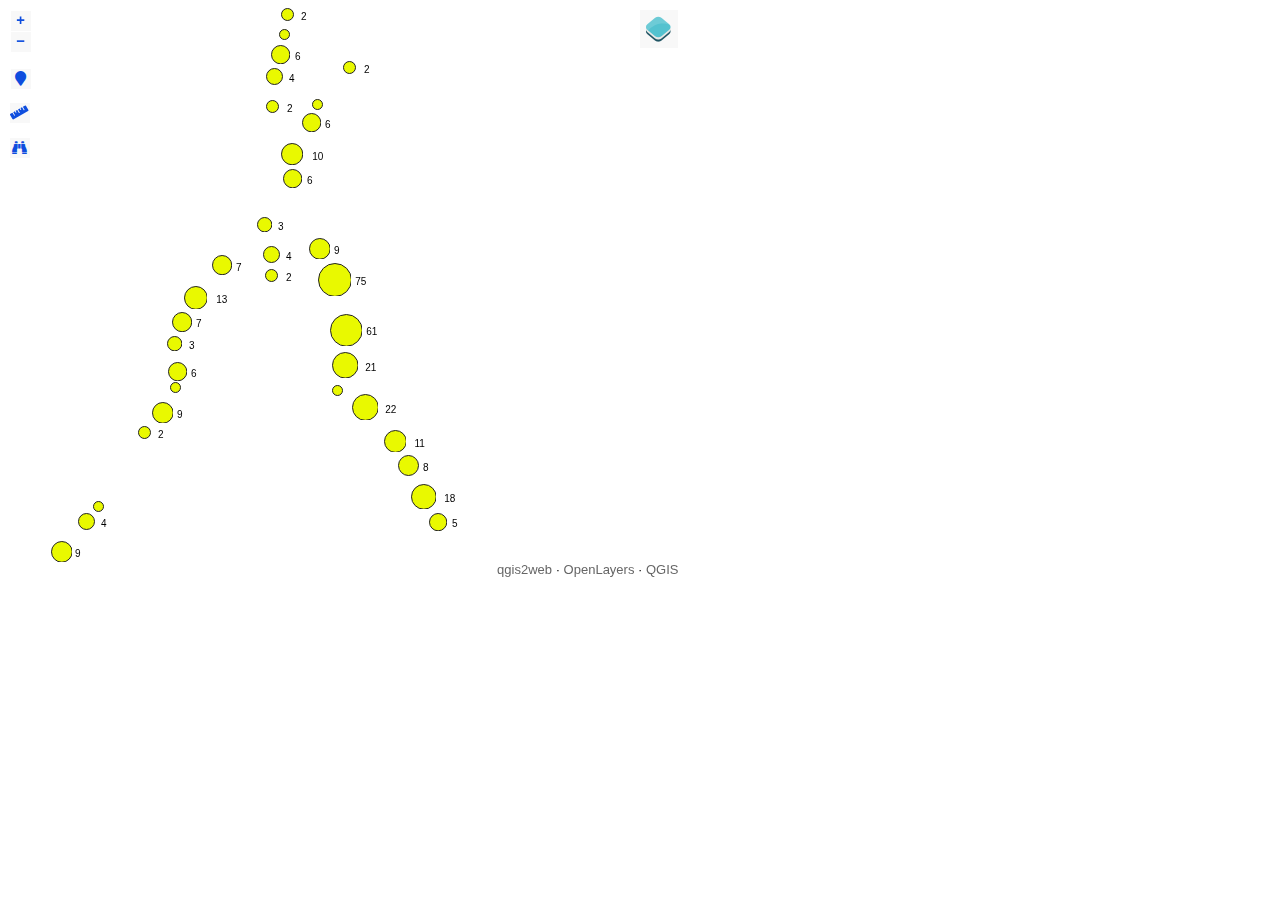
==== mapa/index.html @ 4a823601 "criacao site" ====
<!doctype html>
<html lang="en">
    <head>
        <meta charset="utf-8">
        <meta http-equiv="X-UA-Compatible" content="IE=edge">
        <meta name="viewport" content="initial-scale=1,user-scalable=no,maximum-scale=1,width=device-width">
        <meta name="mobile-web-app-capable" content="yes">
        <meta name="apple-mobile-web-app-capable" content="yes">
        <link rel="stylesheet" href="./resources/ol.css">
        <link rel="stylesheet" href="resources/fontawesome-all.min.css">
        <link rel="stylesheet" type="text/css" href="resources/horsey.min.css">
        <link rel="stylesheet" type="text/css" href="resources/ol3-search-layer.min.css">
        <link rel="stylesheet" href="./resources/ol-layerswitcher.css">
        <link rel="stylesheet" href="./resources/qgis2web.css">
<style>
.search-layer {
  top: 135px;
  left: .5em;
}
.ol-touch .search-layer {
  top: 180px;
}
</style>
        <style>
        html, body {
            background-color: #ffffff;
        }
        .ol-control button {
            background-color: #f8f8f8 !important;
            color: #0e4dde !important;
            border-radius: 0px !important;
        }
        .ol-zoom, .geolocate, .gcd-gl-control .ol-control {
            background-color: rgba(255,255,255,.4) !important;
            padding: 3px !important;
        }
        .ol-scale-line {
            background: none !important;
        }
        .ol-scale-line-inner {
            border: 2px solid #f8f8f8 !important;
            border-top: none !important;
            background: rgba(255, 255, 255, 0.5) !important;
            color: black !important;
        }
        </style>

        <style>
        .geolocate {
            top: 65px;
            left: .5em;
        }
        .ol-touch .geolocate {
            top: 80px;
        }
        </style>
<style>
.tooltip {
  position: relative;
  background: rgba(0, 0, 0, 0.5);
  border-radius: 4px;
  color: white;
  padding: 4px 8px;
  opacity: 0.7;
  white-space: nowrap;
}
.tooltip-measure {
  opacity: 1;
  font-weight: bold;
}
.tooltip-static {
  background-color: #ffcc33;
  color: black;
  border: 1px solid white;
}
.tooltip-measure:before,
.tooltip-static:before {
  border-top: 6px solid rgba(0, 0, 0, 0.5);
  border-right: 6px solid transparent;
  border-left: 6px solid transparent;
  content: "";
  position: absolute;
  bottom: -6px;
  margin-left: -7px;
  left: 50%;
}
.tooltip-static:before {
  border-top-color: #ffcc33;
}
.measure-control {
  top: 100px;
  left: .5em;
}
.ol-touch .measure-control {
  top: 130px;
}
</style>
        <style>
        #map {
            width: 687px;
            height: 579px;
        }
        </style>
        <title></title>
    </head>
    <body>
        <div id="map">
            <div id="popup" class="ol-popup">
                <a href="#" id="popup-closer" class="ol-popup-closer"></a>
                <div id="popup-content"></div>
            </div>
        </div>
        <script src="resources/qgis2web_expressions.js"></script>
        <script src="resources/polyfills.js"></script>
        <script src="./resources/functions.js"></script>
        <script src="./resources/ol.js"></script>
        <script src="http://cdn.polyfill.io/v2/polyfill.min.js?features=Element.prototype.classList,URL"></script>
        <script src="resources/horsey.min.js"></script>
        <script src="resources/ol3-search-layer.js"></script>
        <script src="./resources/ol-layerswitcher.js"></script>
        <script src="layers/EspciesAtropeladas2018_1.js"></script>
        <script src="styles/EspciesAtropeladas2018_1_style.js"></script>
        <script src="./layers/layers.js" type="text/javascript"></script> 
        <script src="./resources/Autolinker.min.js"></script>
        <script src="./resources/qgis2web.js"></script>
    </body>
</html>
---- mapa/resources/ol.css ----
.ol-box{box-sizing:border-box;border-radius:2px;border:2px solid #00f}.ol-mouse-position{top:8px;right:8px;position:absolute}.ol-scale-line{background:rgba(0,60,136,.3);border-radius:4px;bottom:8px;left:8px;padding:2px;position:absolute}.ol-scale-line-inner{border:1px solid #eee;border-top:none;color:#eee;font-size:10px;text-align:center;margin:1px;will-change:contents,width;transition:all .25s}.ol-scale-bar{position:absolute;bottom:8px;left:8px}.ol-scale-step-marker{width:1px;height:15px;background-color:#000;float:right;z-Index:10}.ol-scale-step-text{position:absolute;bottom:-5px;font-size:12px;z-Index:11;color:#000;text-shadow:-2px 0 #fff,0 2px #fff,2px 0 #fff,0 -2px #fff}.ol-scale-text{position:absolute;font-size:14px;text-align:center;bottom:25px;color:#000;text-shadow:-2px 0 #fff,0 2px #fff,2px 0 #fff,0 -2px #fff}.ol-scale-singlebar{position:relative;height:10px;z-Index:9;border:1px solid #000}.ol-unsupported{display:none}.ol-unselectable,.ol-viewport{-webkit-touch-callout:none;-webkit-user-select:none;-moz-user-select:none;-ms-user-select:none;user-select:none;-webkit-tap-highlight-color:transparent}.ol-overlaycontainer,.ol-overlaycontainer-stopevent{pointer-events:none}.ol-overlaycontainer-stopevent>*,.ol-overlaycontainer>*{pointer-events:auto}.ol-selectable{-webkit-touch-callout:default;-webkit-user-select:text;-moz-user-select:text;-ms-user-select:text;user-select:text}.ol-grabbing{cursor:-webkit-grabbing;cursor:-moz-grabbing;cursor:grabbing}.ol-grab{cursor:move;cursor:-webkit-grab;cursor:-moz-grab;cursor:grab}.ol-control{position:absolute;background-color:rgba(255,255,255,.4);border-radius:4px;padding:2px}.ol-control:hover{background-color:rgba(255,255,255,.6)}.ol-zoom{top:.5em;left:.5em}.ol-rotate{top:.5em;right:.5em;transition:opacity .25s linear,visibility 0s linear}.ol-rotate.ol-hidden{opacity:0;visibility:hidden;transition:opacity .25s linear,visibility 0s linear .25s}.ol-zoom-extent{top:4.643em;left:.5em}.ol-full-screen{right:.5em;top:.5em}.ol-control button{display:block;margin:1px;padding:0;color:#fff;font-size:1.14em;font-weight:700;text-decoration:none;text-align:center;height:1.375em;width:1.375em;line-height:.4em;background-color:rgba(0,60,136,.5);border:none;border-radius:2px}.ol-control button::-moz-focus-inner{border:none;padding:0}.ol-control button span{pointer-events:none}.ol-zoom-extent button{line-height:1.4em}.ol-compass{display:block;font-weight:400;font-size:1.2em;will-change:transform}.ol-touch .ol-control button{font-size:1.5em}.ol-touch .ol-zoom-extent{top:5.5em}.ol-control button:focus,.ol-control button:hover{text-decoration:none;background-color:rgba(0,60,136,.7)}.ol-zoom .ol-zoom-in{border-radius:2px 2px 0 0}.ol-zoom .ol-zoom-out{border-radius:0 0 2px 2px}.ol-attribution{text-align:right;bottom:.5em;right:.5em;max-width:calc(100% - 1.3em)}.ol-attribution ul{margin:0;padding:0 .5em;color:#000;text-shadow:0 0 2px #fff}.ol-attribution li{display:inline;list-style:none}.ol-attribution li:not(:last-child):after{content:" "}.ol-attribution img{max-height:2em;max-width:inherit;vertical-align:middle}.ol-attribution button,.ol-attribution ul{display:inline-block}.ol-attribution.ol-collapsed ul{display:none}.ol-attribution:not(.ol-collapsed){background:rgba(255,255,255,.8)}.ol-attribution.ol-uncollapsible{bottom:0;right:0;border-radius:4px 0 0}.ol-attribution.ol-uncollapsible img{margin-top:-.2em;max-height:1.6em}.ol-attribution.ol-uncollapsible button{display:none}.ol-zoomslider{top:4.5em;left:.5em;height:200px}.ol-zoomslider button{position:relative;height:10px}.ol-touch .ol-zoomslider{top:5.5em}.ol-overviewmap{left:.5em;bottom:.5em}.ol-overviewmap.ol-uncollapsible{bottom:0;left:0;border-radius:0 4px 0 0}.ol-overviewmap .ol-overviewmap-map,.ol-overviewmap button{display:inline-block}.ol-overviewmap .ol-overviewmap-map{border:1px solid #7b98bc;height:150px;margin:2px;width:150px}.ol-overviewmap:not(.ol-collapsed) button{bottom:1px;left:2px;position:absolute}.ol-overviewmap.ol-collapsed .ol-overviewmap-map,.ol-overviewmap.ol-uncollapsible button{display:none}.ol-overviewmap:not(.ol-collapsed){background:rgba(255,255,255,.8)}.ol-overviewmap-box{border:2px dotted rgba(0,60,136,.7)}.ol-overviewmap .ol-overviewmap-box:hover{cursor:move}
/*# sourceMappingURL=ol.css.map */
---- mapa/resources/horsey.min.css ----
.sey-container{display:none;position:absolute;box-shadow:1px 2px 6px;background-color:#fff;color:#333;transition:left .1s ease-in-out;z-index:1}.sey-list{padding:0;margin:0;list-style-type:none}.sey-show{display:block}.sey-hide{display:none}.sey-empty{cursor:default;padding:7px}.sey-item{cursor:pointer;overflow:hidden;white-space:nowrap;text-overflow:ellipsis;padding:7px}.sey-item:hover{background-color:#444;color:#fff}.sey-selected{background-color:#333;color:#fff}.sey-char-highlight{font-weight:700}.sey-category-id{background-color:#eee;color:#aaa;text-align:right;text-transform:capitalize;font-style:italic;font-size:12px;box-shadow:1px 0 1px;padding:7px}
---- mapa/resources/ol3-search-layer.min.css ----
.search-layer{top:65px;left:.5em}.ol-touch .search-layer{top:80px}.search-layer button{background-repeat:no-repeat;background-position:center center;top:2px;left:2px}.search-layer-input-search{position:absolute;top:2px;left:32px;width:180px;padding:5px;border:1px solid #ccc;font-family:inherit;font-size:.875rem}.search-layer-collapsed{display:none}
---- mapa/resources/ol-layerswitcher.css ----
.layer-switcher.shown.ol-control {
    background-color: transparent;
}

.layer-switcher.shown.ol-control:hover {
    background-color: transparent;
}

.layer-switcher {
    position: absolute;
    top: 3.5em;
    right: 0.5em;
    text-align: left;
}

.layer-switcher.shown {
    bottom: 3em;
}

.layer-switcher .panel {
    padding: 0 1em 0 0;
    margin: 0;
    border: 4px solid #eee;
    border-radius: 4px;
    background-color: white;
    display: none;
    max-height: 100%;
    overflow-y: auto;
}

.layer-switcher.shown .panel {
    display: block;
}

.layer-switcher button {
    float: right;
    width: 38px;
    height: 38px;
    background-image: url('[data-uri]') /*logo.png*/;
    background-repeat: no-repeat;
    background-position: 2px;
    background-color: white;
    border: none;
}

.layer-switcher.shown button {
    display: none;
}

.layer-switcher button:focus, .layer-switcher button:hover {
    background-color: white;
}

.layer-switcher ul {
    padding-left: 2em;
    list-style: none;
}

.layer-switcher li.group > label {
    font-weight: bold;
}

.layer-switcher li.layer {
    display: table;
}

.layer-switcher li.layer label, .layer-switcher li.layer input {
    display: table-cell;
    vertical-align: middle;
}

.layer-switcher label.disabled {
    opacity:0.4;
}

.layer-switcher input {
    margin: 4px;
}

.layer-switcher.touch ::-webkit-scrollbar {
    width: 4px;
}

.layer-switcher.touch ::-webkit-scrollbar-track {
    -webkit-box-shadow: inset 0 0 6px rgba(0,0,0,0.3);
    border-radius: 10px;
}

.layer-switcher.touch ::-webkit-scrollbar-thumb {
    border-radius: 10px;
    -webkit-box-shadow: inset 0 0 6px rgba(0,0,0,0.5);
}

.layer-switcher .group button {
    display: inline-block;
    vertical-align: top;
    float: none;
    width: 16px;
    height: 16px;
    background-position: center 2px;
    background-image: url('[data-uri]');
    -webkit-transition: -webkit-transform .2s ease-in-out;
    -ms-transition: -ms-transform .2s ease-in-out;
    transition: transform .2s ease-in-out;
}

.layer-switcher .group.layer-switcher-close button {
    transform: rotate(-90deg);
    -webkit-transform: rotate(-90deg);
}

li.group.layer-switcher-fold {
    margin-left: -18px;
}

.layer-switcher .group.layer-switcher-fold > ul {
    padding-left: 3em;
}

.layer-switcher .group.layer-switcher-fold.layer-switcher-close > ul {
    overflow: hidden;
    height: 0;
}
---- mapa/resources/qgis2web.css ----
html, body {
    height: 100%;
    padding: 0;
    margin: 0;
    font-family: sans-serif;
    font-size: small;
}

th, td {
    vertical-align: top;
    text-align: left;
}

#map {
    width: 100%;
    height: 100%;
}

.ol-popup {
    display: none;
    position: absolute;
    background-color: white;
    -moz-box-shadow: 0 1px 4px rgba(0,0,0,0.2);
    -webkit-filter: drop-shadow(0 1px 4px rgba(0,0,0,0.2));
    filter: drop-shadow(0 1px 4px rgba(0,0,0,0.2));
    padding: 15px;
    border-radius: 10px;
    border: 1px solid #cccccc;
    bottom: 12px;
    left: -50px;   
    height: auto;
    width: auto;
    min-width: 100px;
    max-height:400px;
    overflow: auto;      
}

.ol-popup-closer {
    text-decoration: none;
    position: absolute;
    top: 2px;
    right: 8px;
}

.ol-popup-closer:after {
    content: "X";
}

.ol-attribution a {
    text-decoration: none;
    color: #666;
    font-family: sans-serif;
    font-size: 100%;
}

.layer-switcher .panel {
    //border: 4px solid rgba(0,60,136,.5) !important;
    //border-radius: 4px !important;
}

.layer-switcher {
    top: 0.5em;
    right: 0.5em;
    text-align: left;
}

#popup-content>ul>li:nth-child(even) {
    background-color: #eee;
}

#popup-content ul {
    list-style-type: none;
    padding-left: 0;
}

#popup-content li {
    margin-bottom:0.25em;
}
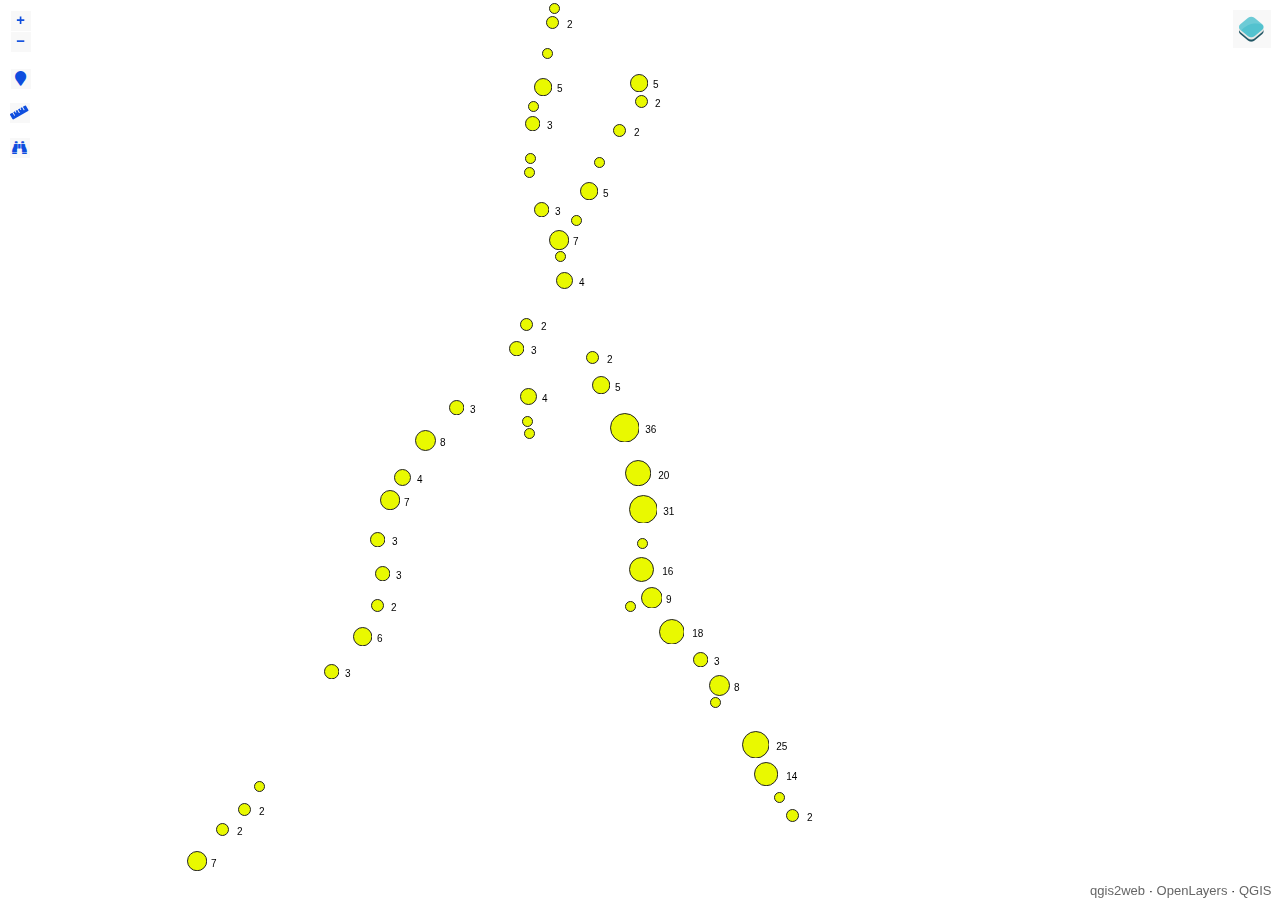
==== commit 4094f90b: "alteração mapa" ====
--- a/mapa/index.html
+++ b/mapa/index.html
@@ -97,8 +97,8 @@
 </style>
         <style>
         #map {
-            width: 687px;
-            height: 579px;
+            width: 100%;
+            height: 100%;
         }
         </style>
         <title></title>
